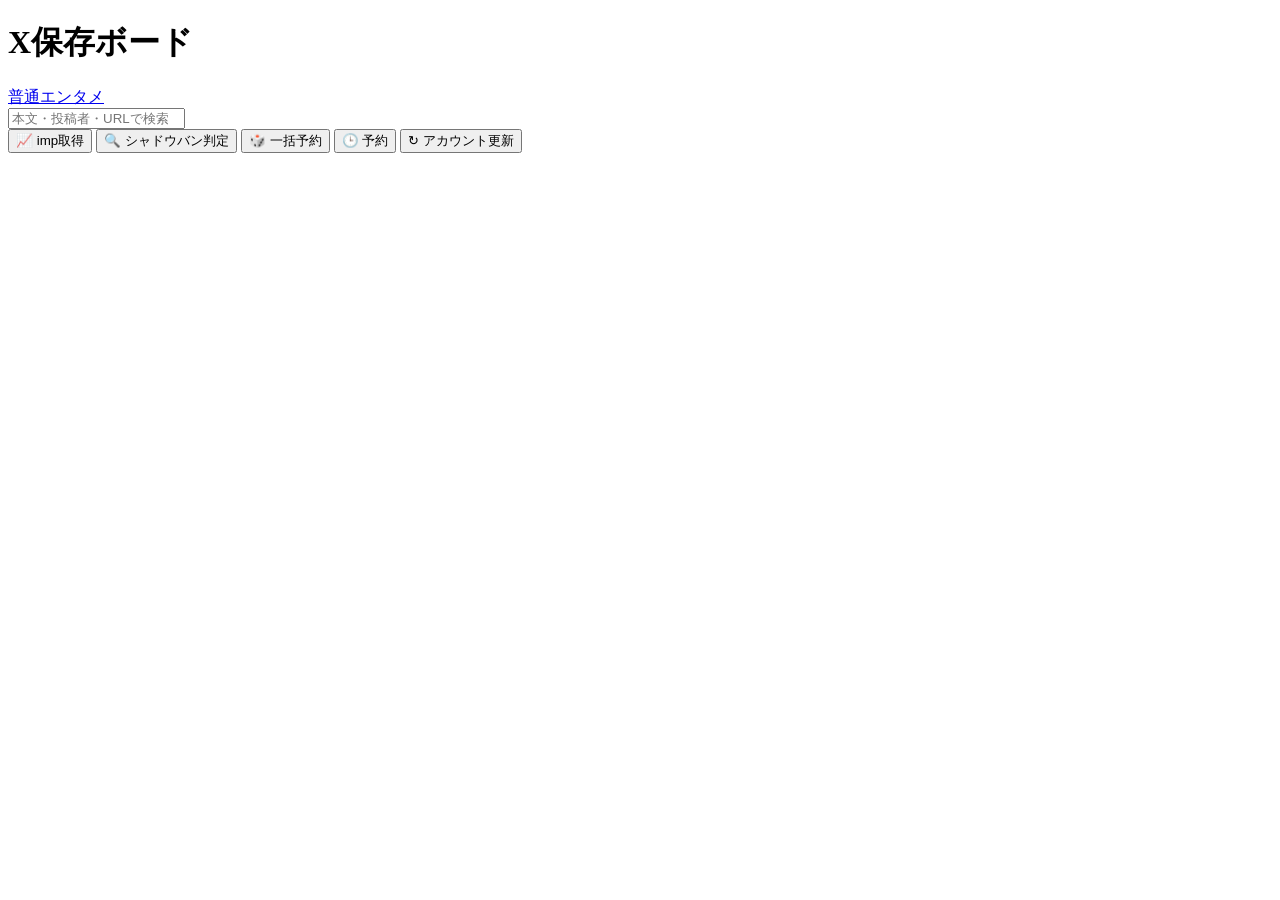
==== xdeck/web/static/index.html @ 4eb501ab "Refactor: split bot.py into xdeck/ package, move data to data/<board>/{posts,state}, move scripts to" ====
<!doctype html>
<html lang="ja">
<head>
<meta charset="utf-8">
<meta name="viewport" content="width=device-width,initial-scale=1">
<title>X保存ボード__BN__</title>
<link rel="icon" type="image/svg+xml" href="/favicon.svg">
<link rel="stylesheet" href="/static/app.css">
</head>
<body>
<header class="top">
  <h1>X保存ボード</h1>
  <nav class="boards" aria-label="ボード切替"><a href="http://localhost:__P_N__/" __A_N__>普通</a><a href="http://localhost:__P_E__/" __A_E__>エンタメ</a></nav>
  <input id="q" class="search" type="search" placeholder="本文・投稿者・URLで検索" aria-label="検索">
  <div class="chips" id="chips" role="group" aria-label="絞り込み"></div>
  <span class="count" id="count"></span>
  <button class="btn" id="impbtn">📈 imp取得</button>
  <button class="btn" id="sbbtn">🔍 シャドウバン判定</button>
  <button class="btn" id="bulkbtn">🎲 一括予約</button>
  <button class="btn" id="schedbtn">🕒 予約</button>
  <button class="btn" id="refprof" title="Xdeckのアカウント・グループ情報を取得し直す">↻ アカウント更新</button>
</header>
<main class="grid" id="grid"></main>

<div class="scrim" id="scrim" hidden></div>
<aside class="drawer" id="drawer" role="dialog" aria-label="作品の詳細" hidden></aside>
<div class="modal" id="modal" role="dialog" aria-modal="true" aria-label="投稿を作成" hidden></div>
<div class="modal" id="schedpanel" role="dialog" aria-modal="true" aria-label="予約投稿" hidden></div>
<div class="modal" id="bulkpanel" role="dialog" aria-modal="true" aria-label="一括予約" hidden></div>
<div class="modal" id="imppanel" role="dialog" aria-modal="true" aria-label="最新投稿のimp" hidden></div>
<div class="modal" id="sbpanel" role="dialog" aria-modal="true" aria-label="シャドウバン判定" hidden></div>
<div id="toast" aria-live="polite"></div>

<script>const IS_ENT=__ENT__;</script>
<script src="/static/app.js"></script>
</body>
</html>
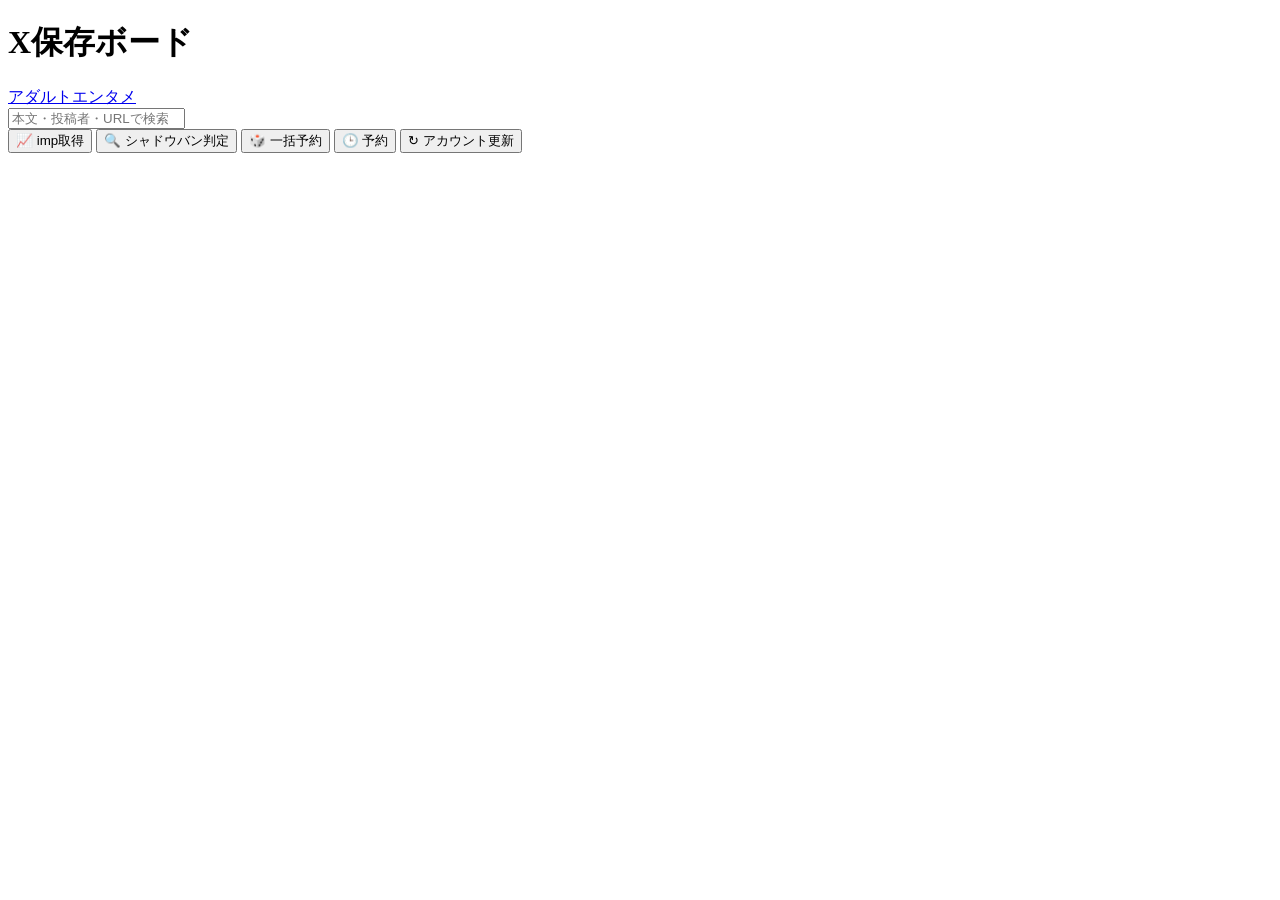
==== commit f818dfcc: "Rename 普通 -> アダルト (adult): board label, data/adult, internal names Co-Authored-By: Claude Sonnet 5.5" ====
--- a/xdeck/web/static/index.html
+++ b/xdeck/web/static/index.html
@@ -10,7 +10,7 @@
 <body>
 <header class="top">
   <h1>X保存ボード</h1>
-  <nav class="boards" aria-label="ボード切替"><a href="http://localhost:__P_N__/" __A_N__>普通</a><a href="http://localhost:__P_E__/" __A_E__>エンタメ</a></nav>
+  <nav class="boards" aria-label="ボード切替"><a href="http://localhost:__P_A__/" __A_A__>アダルト</a><a href="http://localhost:__P_E__/" __A_E__>エンタメ</a></nav>
   <input id="q" class="search" type="search" placeholder="本文・投稿者・URLで検索" aria-label="検索">
   <div class="chips" id="chips" role="group" aria-label="絞り込み"></div>
   <span class="count" id="count"></span>
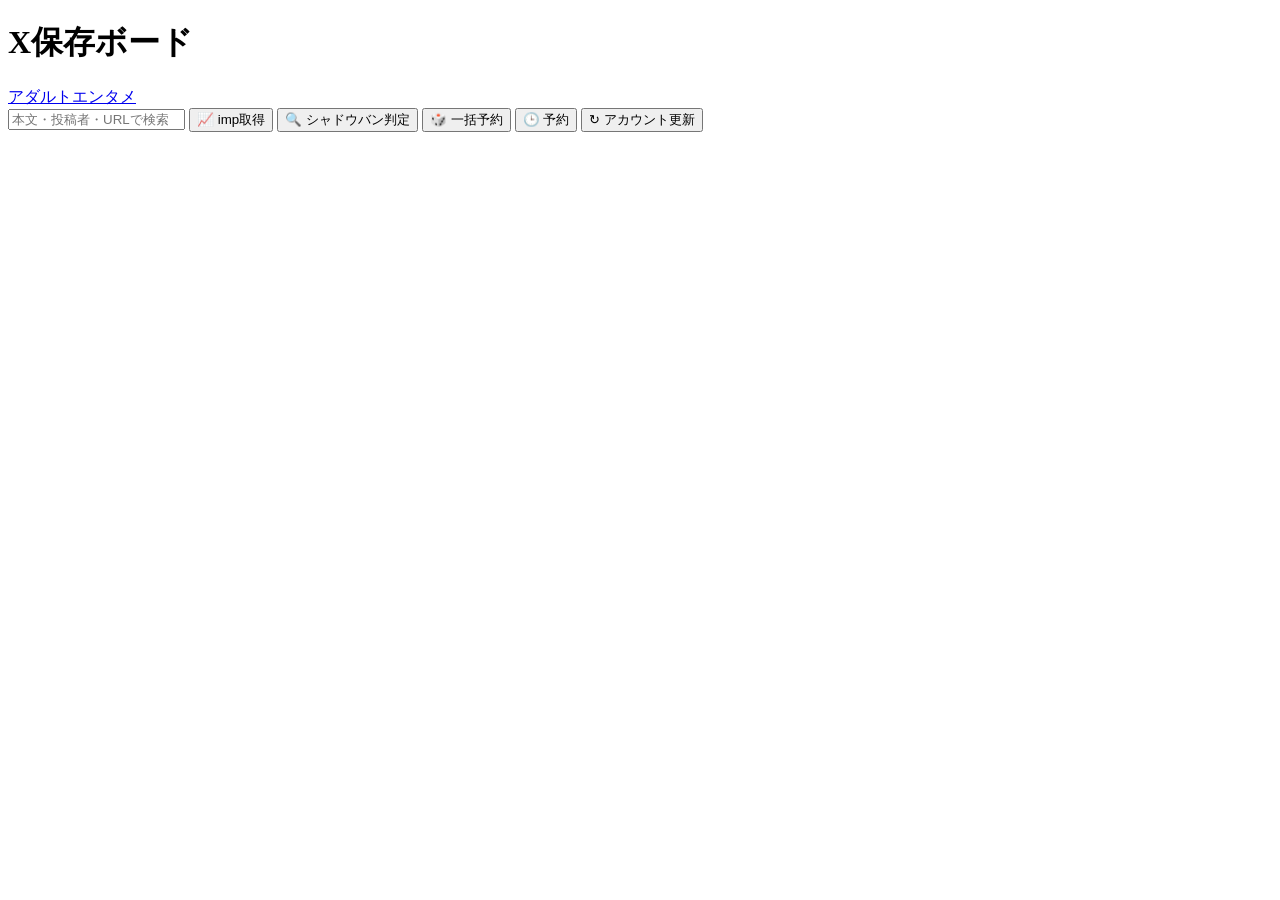
==== commit 17785bd8: "Remove filter chips from the board header Co-Authored-By: Claude Sonnet 5.5 <noreply@anthropic.com>" ====
--- a/xdeck/web/static/index.html
+++ b/xdeck/web/static/index.html
@@ -12,7 +12,6 @@
   <h1>X保存ボード</h1>
   <nav class="boards" aria-label="ボード切替"><a href="http://localhost:__P_A__/" __A_A__>アダルト</a><a href="http://localhost:__P_E__/" __A_E__>エンタメ</a></nav>
   <input id="q" class="search" type="search" placeholder="本文・投稿者・URLで検索" aria-label="検索">
-  <div class="chips" id="chips" role="group" aria-label="絞り込み"></div>
   <span class="count" id="count"></span>
   <button class="btn" id="impbtn">📈 imp取得</button>
   <button class="btn" id="sbbtn">🔍 シャドウバン判定</button>
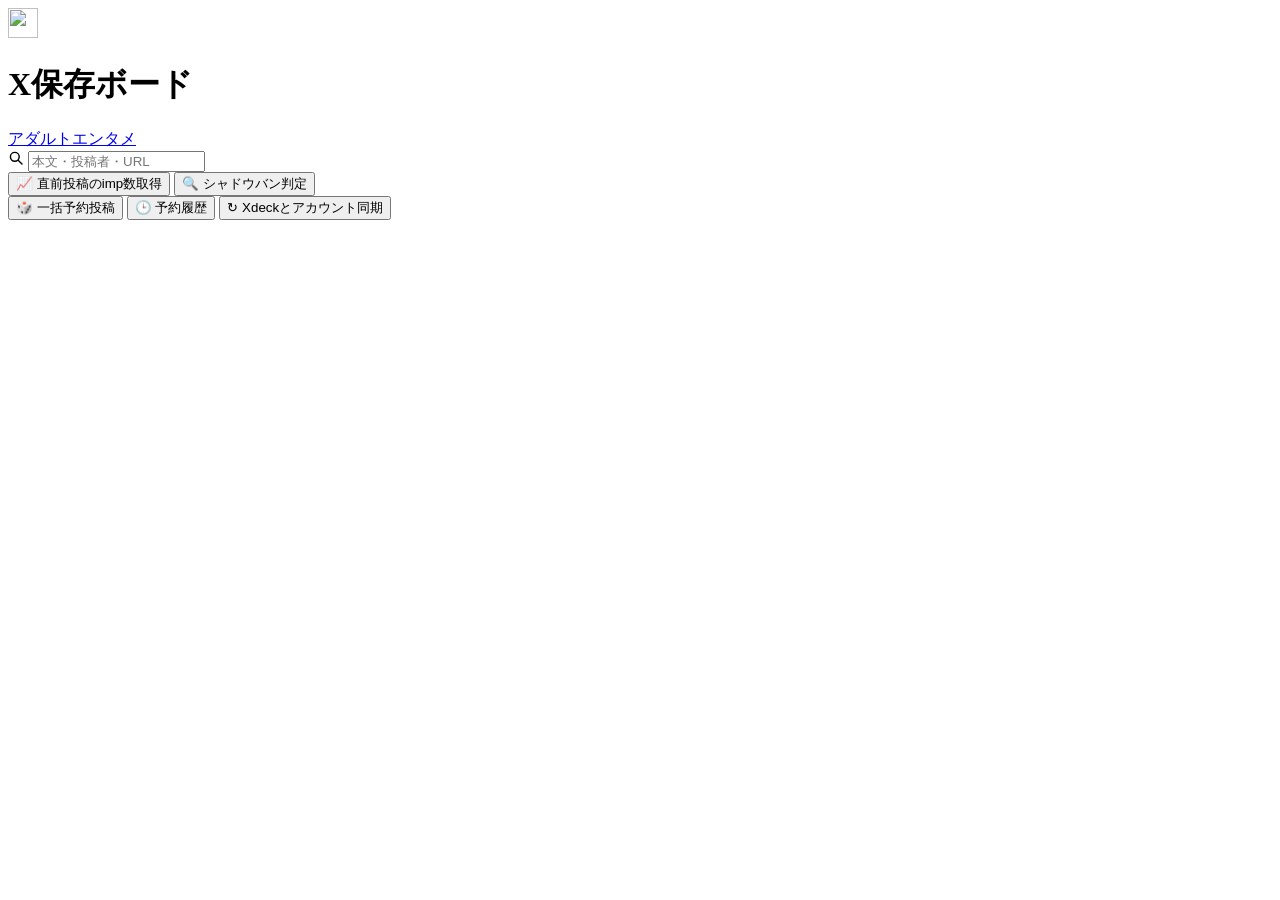
==== commit 2db8e9ef: "Board UI: selection probability on cards (sorted, 0% greyed out, warning for works without affiliate" ====
--- a/xdeck/web/static/index.html
+++ b/xdeck/web/static/index.html
@@ -9,24 +9,31 @@
 </head>
 <body>
 <header class="top">
-  <h1>X保存ボード</h1>
+  <div class="brand"><img src="/favicon.svg" alt="" width="30" height="30"><h1>X保存ボード</h1></div>
   <nav class="boards" aria-label="ボード切替"><a href="http://localhost:__P_A__/" __A_A__>アダルト</a><a href="http://localhost:__P_E__/" __A_E__>エンタメ</a></nav>
-  <input id="q" class="search" type="search" placeholder="本文・投稿者・URLで検索" aria-label="検索">
+  <div class="hsearch">
+    <svg viewBox="0 0 20 20" width="16" height="16" aria-hidden="true"><circle cx="8.5" cy="8.5" r="5.5" fill="none" stroke="currentColor" stroke-width="1.8"/><path d="M13 13l4.5 4.5" stroke="currentColor" stroke-width="1.8" stroke-linecap="round"/></svg>
+    <input id="q" class="search" type="search" placeholder="本文・投稿者・URL" aria-label="検索">
+  </div>
   <span class="count" id="count"></span>
-  <button class="btn" id="impbtn">📈 imp取得</button>
-  <button class="btn" id="sbbtn">🔍 シャドウバン判定</button>
-  <button class="btn" id="bulkbtn">🎲 一括予約</button>
-  <button class="btn" id="schedbtn">🕒 予約</button>
-  <button class="btn" id="refprof" title="Xdeckのアカウント・グループ情報を取得し直す">↻ アカウント更新</button>
+  <div class="tools">
+    <div class="tgroup" role="group" aria-label="確認">
+      <button class="tbtn" id="impbtn">📈 直前投稿のimp数取得</button>
+      <button class="tbtn" id="sbbtn">🔍 シャドウバン判定</button>
+    </div>
+    <button class="btn primary hbtn" id="bulkbtn">🎲 一括予約投稿</button>
+    <button class="btn hbtn" id="schedbtn">🕒 予約履歴</button>
+    <button class="tbtn ghost" id="refprof" title="Xdeckのアカウント・グループ情報を取得し直して、ボードと同期する">↻ Xdeckとアカウント同期</button>
+  </div>
 </header>
 <main class="grid" id="grid"></main>
 
 <div class="scrim" id="scrim" hidden></div>
 <aside class="drawer" id="drawer" role="dialog" aria-label="作品の詳細" hidden></aside>
 <div class="modal" id="modal" role="dialog" aria-modal="true" aria-label="投稿を作成" hidden></div>
-<div class="modal" id="schedpanel" role="dialog" aria-modal="true" aria-label="予約投稿" hidden></div>
-<div class="modal" id="bulkpanel" role="dialog" aria-modal="true" aria-label="一括予約" hidden></div>
-<div class="modal" id="imppanel" role="dialog" aria-modal="true" aria-label="最新投稿のimp" hidden></div>
+<div class="modal" id="schedpanel" role="dialog" aria-modal="true" aria-label="予約履歴" hidden></div>
+<div class="modal" id="bulkpanel" role="dialog" aria-modal="true" aria-label="一括予約投稿" hidden></div>
+<div class="modal" id="imppanel" role="dialog" aria-modal="true" aria-label="直前投稿のimp数取得" hidden></div>
 <div class="modal" id="sbpanel" role="dialog" aria-modal="true" aria-label="シャドウバン判定" hidden></div>
 <div id="toast" aria-live="polite"></div>
 
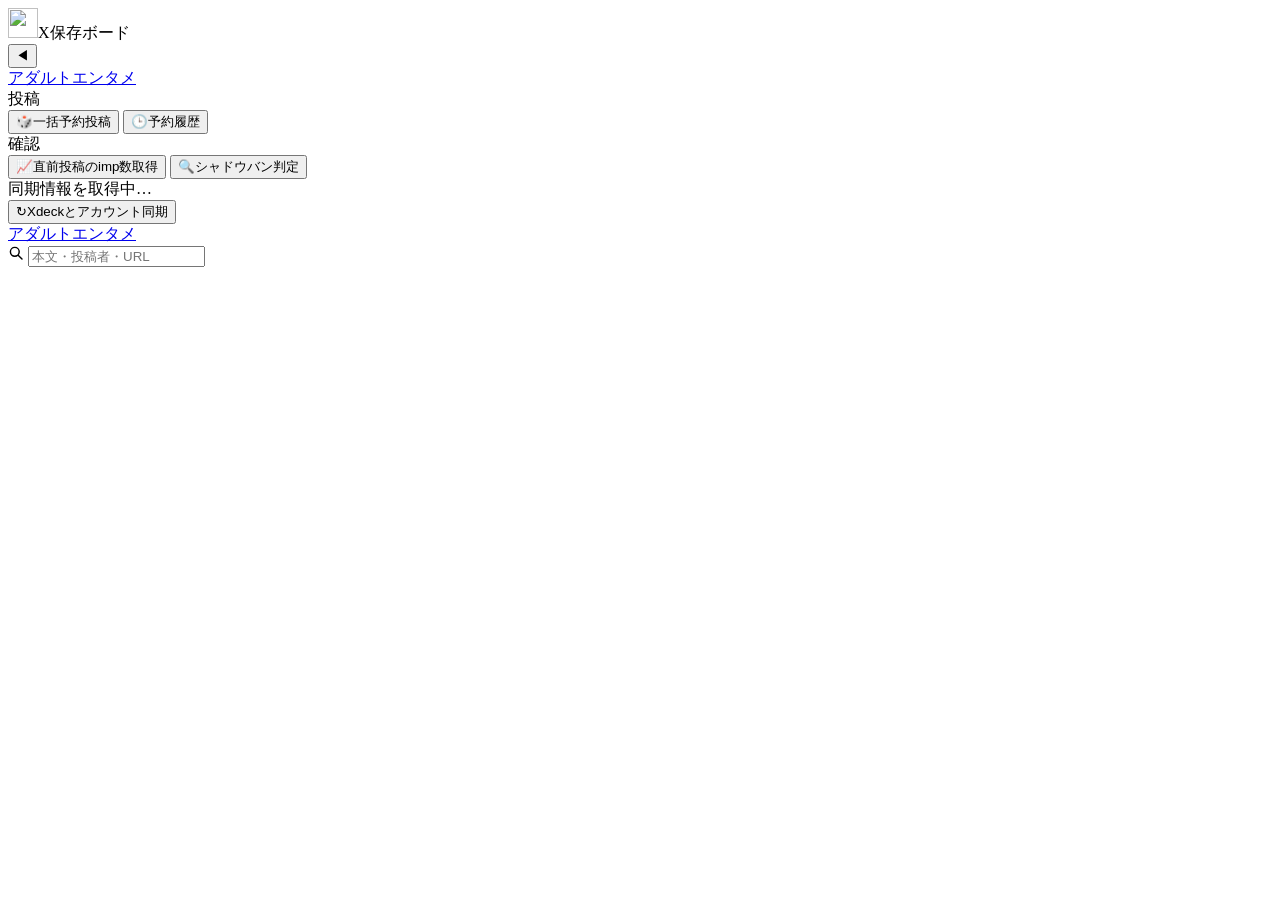
==== commit c49f58cc: "Sidebar layout (collapsible), Discord link button, repair scheduled media paths after data migration" ====
--- a/xdeck/web/static/index.html
+++ b/xdeck/web/static/index.html
@@ -8,25 +8,37 @@
 <link rel="stylesheet" href="/static/app.css">
 </head>
 <body>
-<header class="top">
-  <div class="brand"><img src="/favicon.svg" alt="" width="30" height="30"><h1>X保存ボード</h1></div>
-  <nav class="boards" aria-label="ボード切替"><a href="http://localhost:__P_A__/" __A_A__>アダルト</a><a href="http://localhost:__P_E__/" __A_E__>エンタメ</a></nav>
-  <div class="hsearch">
-    <svg viewBox="0 0 20 20" width="16" height="16" aria-hidden="true"><circle cx="8.5" cy="8.5" r="5.5" fill="none" stroke="currentColor" stroke-width="1.8"/><path d="M13 13l4.5 4.5" stroke="currentColor" stroke-width="1.8" stroke-linecap="round"/></svg>
-    <input id="q" class="search" type="search" placeholder="本文・投稿者・URL" aria-label="検索">
+<div class="app" id="app">
+  <aside class="side" id="side" aria-label="メニュー">
+    <div class="brandrow">
+      <div class="brand"><img src="/favicon.svg" alt="" width="30" height="30"><span class="nm">X保存ボード</span></div>
+      <button class="toggle" id="sidetg" aria-label="サイドバーを畳む" title="サイドバーを畳む">◀</button>
+    </div>
+    <nav class="boards v" aria-label="ボード切替"><a href="http://localhost:__P_A__/" __A_A__>アダルト</a><a href="http://localhost:__P_E__/" __A_E__>エンタメ</a></nav>
+    <div class="grp">投稿</div>
+    <button class="nav" id="bulkbtn" title="一括予約投稿"><span class="ic">🎲</span><span class="lb">一括予約投稿</span></button>
+    <button class="nav" id="schedbtn" title="予約履歴"><span class="ic">🕒</span><span class="lb">予約履歴</span><span class="badge" hidden></span></button>
+    <div class="grp">確認</div>
+    <button class="nav" id="impbtn" title="直前投稿のimp数取得"><span class="ic">📈</span><span class="lb">直前投稿のimp数取得</span></button>
+    <button class="nav" id="sbbtn" title="シャドウバン判定"><span class="ic">🔍</span><span class="lb">シャドウバン判定</span></button>
+    <div class="bot">
+      <a class="nav" id="discordbtn" href="#" target="_blank" rel="noopener" title="連携しているDiscordを開く" hidden><span class="ic"><svg viewBox="0 0 24 24" width="18" height="18" fill="#5865F2" aria-hidden="true"><path d="M20.317 4.3698a19.7913 19.7913 0 00-4.8851-1.5152.0741.0741 0 00-.0785.0371c-.211.3753-.4447.8648-.6083 1.2495-1.8447-.2762-3.68-.2762-5.4868 0-.1636-.3933-.4058-.8742-.6177-1.2495a.077.077 0 00-.0785-.037 19.7363 19.7363 0 00-4.8852 1.515.0699.0699 0 00-.0321.0277C.5334 9.0458-.319 13.5799.0992 18.0578a.0824.0824 0 00.0312.0561c2.0528 1.5076 4.0413 2.4228 5.9929 3.0294a.0777.0777 0 00.0842-.0276c.4616-.6304.8731-1.2952 1.226-1.9942a.076.076 0 00-.0416-.1057c-.6528-.2476-1.2743-.5495-1.8722-.8923a.077.077 0 01-.0076-.1277c.1258-.0943.2517-.1923.3718-.2914a.0743.0743 0 01.0776-.0105c3.9278 1.7933 8.18 1.7933 12.0614 0a.0739.0739 0 01.0785.0095c.1202.099.246.1981.3728.2924a.077.077 0 01-.0066.1276 12.2986 12.2986 0 01-1.873.8914.0766.0766 0 00-.0407.1067c.3604.698.7719 1.3628 1.225 1.9932a.076.076 0 00.0842.0286c1.961-.6067 3.9495-1.5219 6.0023-3.0294a.077.077 0 00.0313-.0552c.5004-5.177-.8382-9.6739-3.5485-13.6604a.061.061 0 00-.0312-.0286zM8.02 15.3312c-1.1825 0-2.1569-1.0857-2.1569-2.419 0-1.3332.9555-2.4189 2.157-2.4189 1.2108 0 2.1757 1.0952 2.1568 2.419 0 1.3332-.9555 2.4189-2.1569 2.4189zm7.9748 0c-1.1825 0-2.1569-1.0857-2.1569-2.419 0-1.3332.9554-2.4189 2.1569-2.4189 1.2108 0 2.1757 1.0952 2.1568 2.419 0 1.3332-.946 2.4189-2.1568 2.4189Z"/></svg></span><span class="lb">Discordを開く</span></a>
+      <div class="meta" id="syncmeta">同期情報を取得中…</div>
+      <button class="nav" id="refprof" title="Xdeckのアカウント・グループ情報を取得し直して、ボードと同期する"><span class="ic">↻</span><span class="lb">Xdeckとアカウント同期</span></button>
+    </div>
+  </aside>
+  <div class="content">
+    <header class="topbar">
+      <nav class="boards topboards" aria-label="ボード切替"><a href="http://localhost:__P_A__/" __A_A__>アダルト</a><a href="http://localhost:__P_E__/" __A_E__>エンタメ</a></nav>
+      <div class="hsearch">
+        <svg viewBox="0 0 20 20" width="16" height="16" aria-hidden="true"><circle cx="8.5" cy="8.5" r="5.5" fill="none" stroke="currentColor" stroke-width="1.8"/><path d="M13 13l4.5 4.5" stroke="currentColor" stroke-width="1.8" stroke-linecap="round"/></svg>
+        <input id="q" class="search" type="search" placeholder="本文・投稿者・URL" aria-label="検索">
+      </div>
+      <span class="count" id="count"></span>
+    </header>
+    <main class="grid" id="grid"></main>
   </div>
-  <span class="count" id="count"></span>
-  <div class="tools">
-    <div class="tgroup" role="group" aria-label="確認">
-      <button class="tbtn" id="impbtn">📈 直前投稿のimp数取得</button>
-      <button class="tbtn" id="sbbtn">🔍 シャドウバン判定</button>
-    </div>
-    <button class="btn primary hbtn" id="bulkbtn">🎲 一括予約投稿</button>
-    <button class="btn hbtn" id="schedbtn">🕒 予約履歴</button>
-    <button class="tbtn ghost" id="refprof" title="Xdeckのアカウント・グループ情報を取得し直して、ボードと同期する">↻ Xdeckとアカウント同期</button>
-  </div>
-</header>
-<main class="grid" id="grid"></main>
+</div>
 
 <div class="scrim" id="scrim" hidden></div>
 <aside class="drawer" id="drawer" role="dialog" aria-label="作品の詳細" hidden></aside>
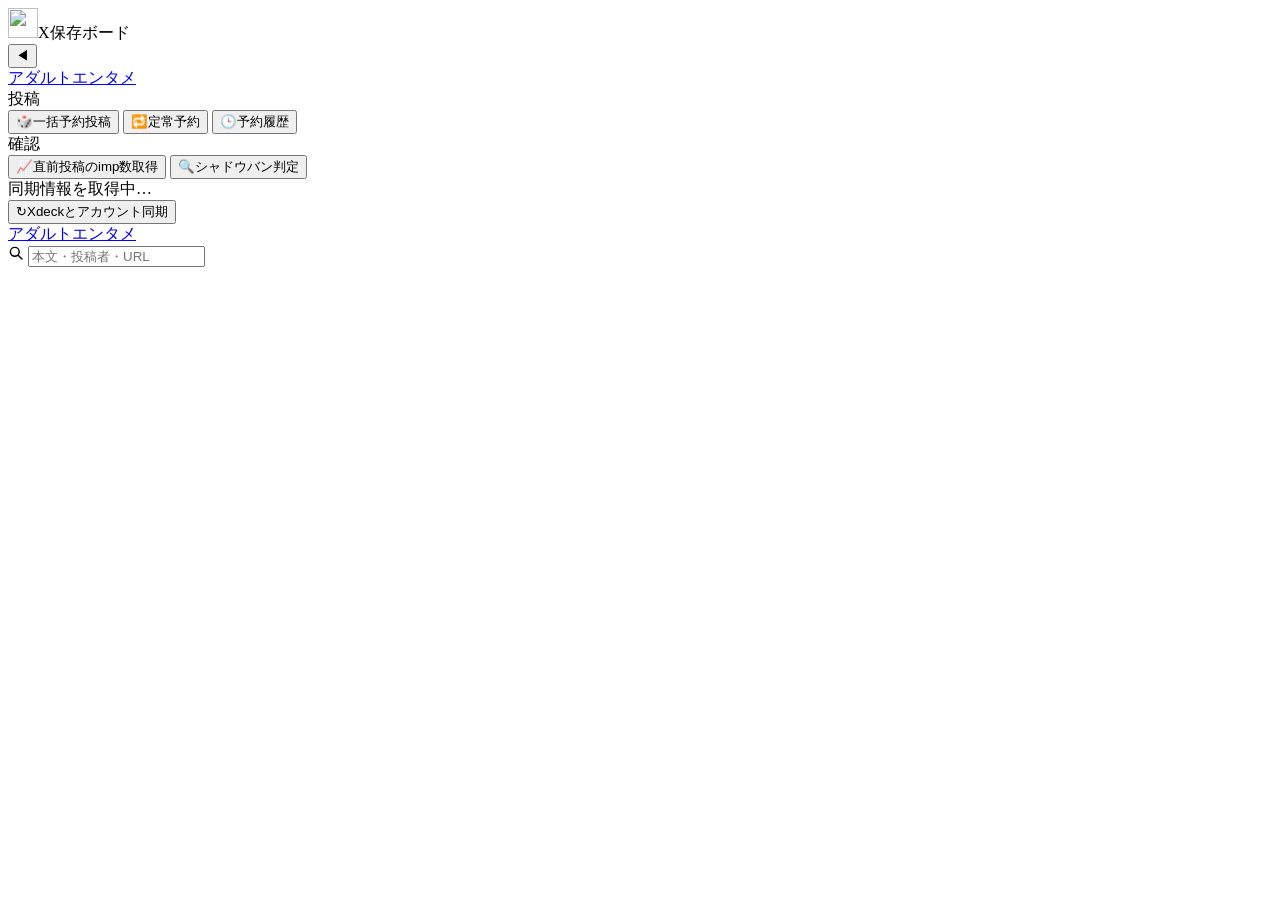
==== commit 5ec8799d: "Add daily routine reservations, connection status indicator; fix missed follow-ups (fetch reached al" ====
--- a/xdeck/web/static/index.html
+++ b/xdeck/web/static/index.html
@@ -17,6 +17,7 @@
     <nav class="boards v" aria-label="ボード切替"><a href="http://localhost:__P_A__/" __A_A__>アダルト</a><a href="http://localhost:__P_E__/" __A_E__>エンタメ</a></nav>
     <div class="grp">投稿</div>
     <button class="nav" id="bulkbtn" title="一括予約投稿"><span class="ic">🎲</span><span class="lb">一括予約投稿</span></button>
+    <button class="nav" id="routbtn" title="定常予約(毎日決まった時間帯の自動予約)"><span class="ic">🔁</span><span class="lb">定常予約</span></button>
     <button class="nav" id="schedbtn" title="予約履歴"><span class="ic">🕒</span><span class="lb">予約履歴</span><span class="badge" hidden></span></button>
     <div class="grp">確認</div>
     <button class="nav" id="impbtn" title="直前投稿のimp数取得"><span class="ic">📈</span><span class="lb">直前投稿のimp数取得</span></button>
@@ -35,6 +36,7 @@
         <input id="q" class="search" type="search" placeholder="本文・投稿者・URL" aria-label="検索">
       </div>
       <span class="count" id="count"></span>
+      <div class="conn" id="conn" aria-live="polite"></div>
     </header>
     <main class="grid" id="grid"></main>
   </div>
@@ -45,6 +47,7 @@
 <div class="modal" id="modal" role="dialog" aria-modal="true" aria-label="投稿を作成" hidden></div>
 <div class="modal" id="schedpanel" role="dialog" aria-modal="true" aria-label="予約履歴" hidden></div>
 <div class="modal" id="bulkpanel" role="dialog" aria-modal="true" aria-label="一括予約投稿" hidden></div>
+<div class="modal" id="routpanel" role="dialog" aria-modal="true" aria-label="定常予約" hidden></div>
 <div class="modal" id="imppanel" role="dialog" aria-modal="true" aria-label="直前投稿のimp数取得" hidden></div>
 <div class="modal" id="sbpanel" role="dialog" aria-modal="true" aria-label="シャドウバン判定" hidden></div>
 <div id="toast" aria-live="polite"></div>
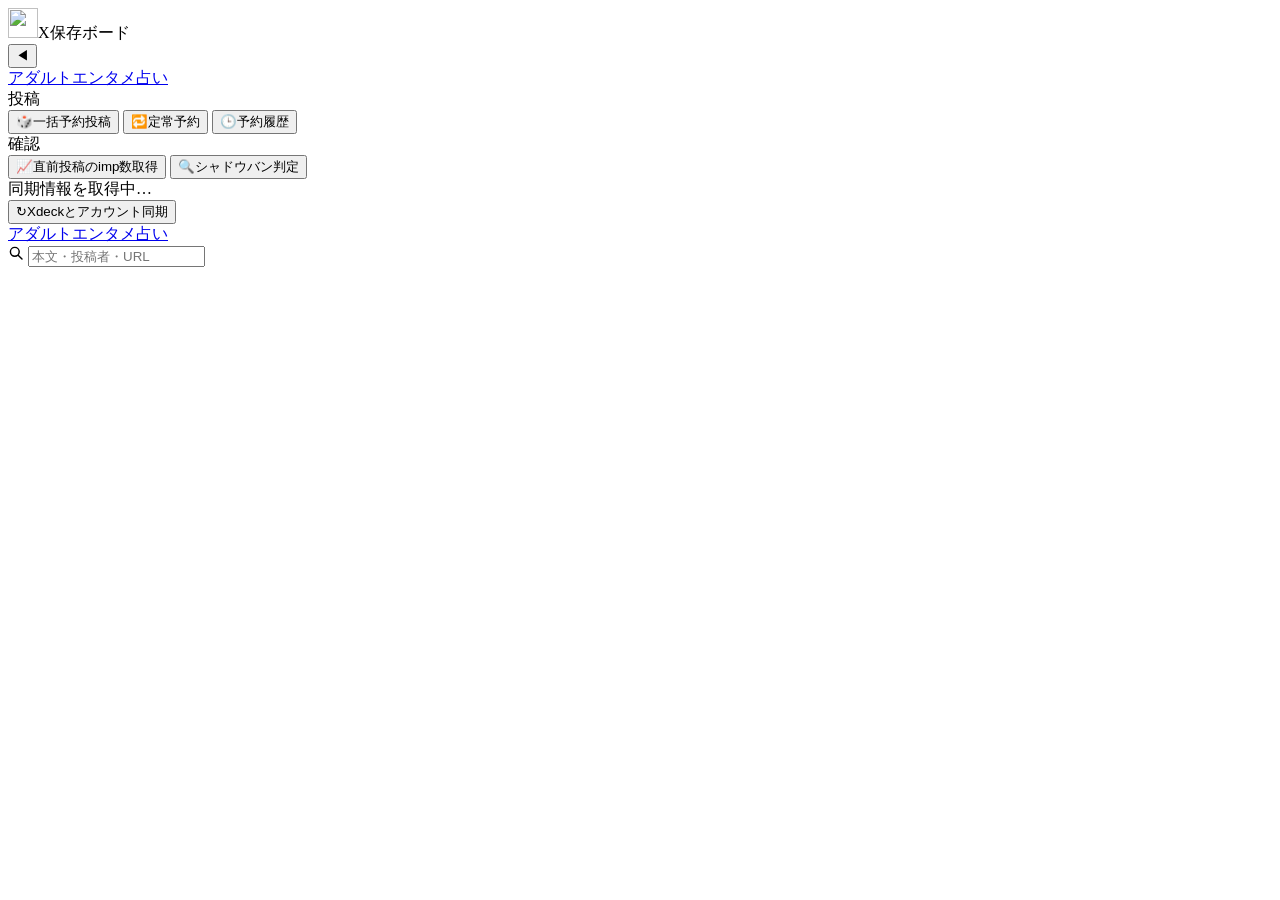
==== commit d2ff0874: "Change adult routine slots to 12:00-15:00 / 17:00-20:00; add recovery service and tools; misc board " ====
--- a/xdeck/web/static/index.html
+++ b/xdeck/web/static/index.html
@@ -14,7 +14,7 @@
       <div class="brand"><img src="/favicon.svg" alt="" width="30" height="30"><span class="nm">X保存ボード</span></div>
       <button class="toggle" id="sidetg" aria-label="サイドバーを畳む" title="サイドバーを畳む">◀</button>
     </div>
-    <nav class="boards v" aria-label="ボード切替"><a href="http://localhost:__P_A__/" __A_A__>アダルト</a><a href="http://localhost:__P_E__/" __A_E__>エンタメ</a></nav>
+    <nav class="boards v" aria-label="ボード切替"><a href="http://localhost:__P_A__/" __A_A__>アダルト</a><a href="http://localhost:__P_E__/" __A_E__>エンタメ</a><a href="http://localhost:__P_U__/" __A_U__>占い</a></nav>
     <div class="grp">投稿</div>
     <button class="nav" id="bulkbtn" title="一括予約投稿"><span class="ic">🎲</span><span class="lb">一括予約投稿</span></button>
     <button class="nav" id="routbtn" title="定常予約(毎日決まった時間帯の自動予約)"><span class="ic">🔁</span><span class="lb">定常予約</span></button>
@@ -30,7 +30,7 @@
   </aside>
   <div class="content">
     <header class="topbar">
-      <nav class="boards topboards" aria-label="ボード切替"><a href="http://localhost:__P_A__/" __A_A__>アダルト</a><a href="http://localhost:__P_E__/" __A_E__>エンタメ</a></nav>
+      <nav class="boards topboards" aria-label="ボード切替"><a href="http://localhost:__P_A__/" __A_A__>アダルト</a><a href="http://localhost:__P_E__/" __A_E__>エンタメ</a><a href="http://localhost:__P_U__/" __A_U__>占い</a></nav>
       <div class="hsearch">
         <svg viewBox="0 0 20 20" width="16" height="16" aria-hidden="true"><circle cx="8.5" cy="8.5" r="5.5" fill="none" stroke="currentColor" stroke-width="1.8"/><path d="M13 13l4.5 4.5" stroke="currentColor" stroke-width="1.8" stroke-linecap="round"/></svg>
         <input id="q" class="search" type="search" placeholder="本文・投稿者・URL" aria-label="検索">
@@ -52,7 +52,7 @@
 <div class="modal" id="sbpanel" role="dialog" aria-modal="true" aria-label="シャドウバン判定" hidden></div>
 <div id="toast" aria-live="polite"></div>
 
-<script>const IS_ENT=__ENT__;</script>
+<script>const IS_ENT=__ENT__,IS_FORTUNE=__FORTUNE__;</script>
 <script src="/static/app.js"></script>
 </body>
 </html>
